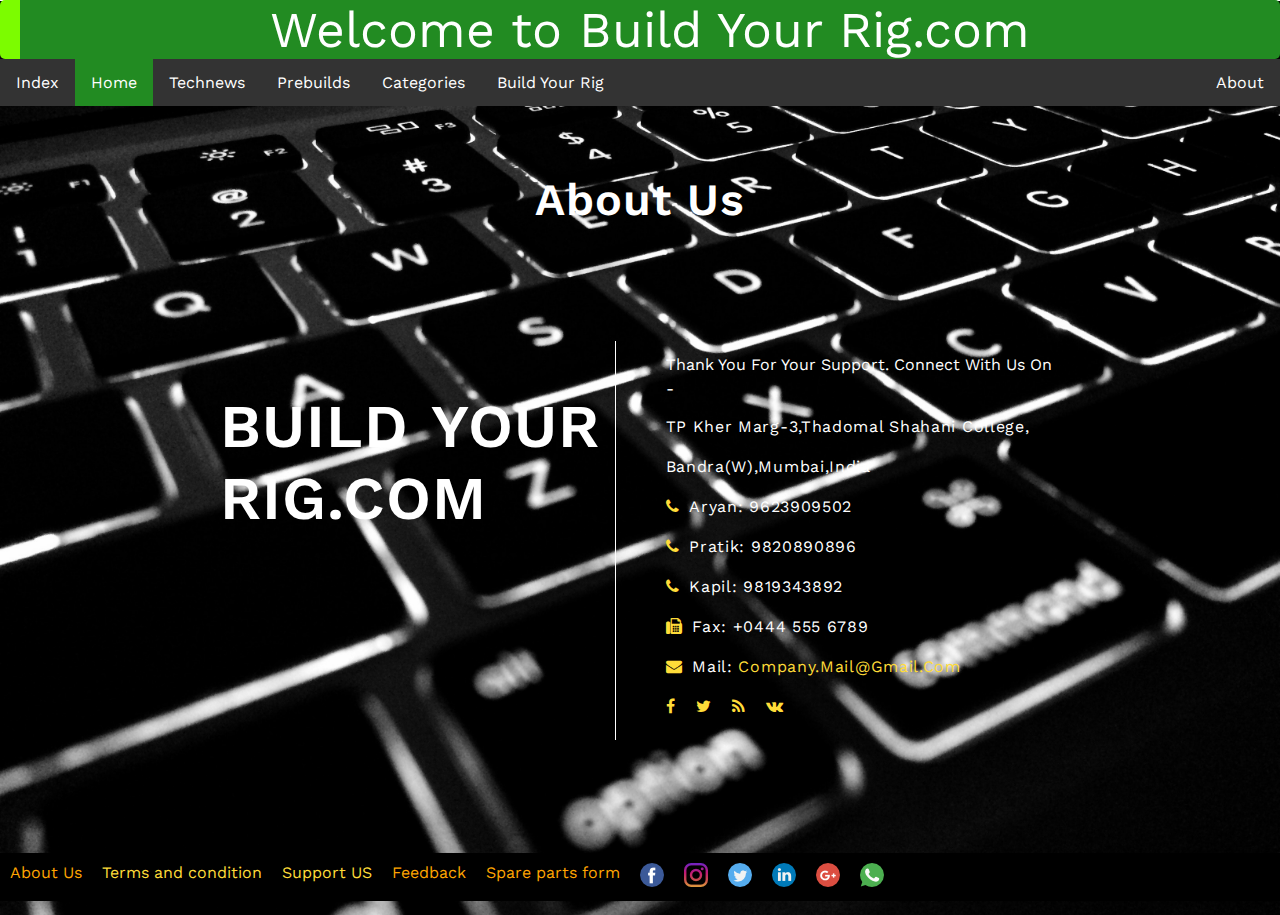
==== aboutus.html @ f3109686 "feedback aboutus spareparts" ====
<!--
Author: W3layouts
Author URL: http://w3layouts.com
License: Creative Commons Attribution 3.0 Unported
License URL: http://creativecommons.org/licenses/by/3.0/
-->

<!DOCTYPE html>
<html lang="zxx">

<head>
	<title>About US
	</title>
	<link rel="stylesheet" type="text/css" href="style.css">
	<meta name="viewport" content="width=device-width, initial-scale=1" />
	<meta http-equiv="Content-Type" content="text/html; charset=utf-8" />
	<meta name="keywords" content="Company Coming soon Responsive Widget,Login form widgets, Sign up Web forms , Login signup Responsive web form,Flat Pricing table,Flat Drop downs,Registration Forms,News letter Forms,Elements"/>
    <script>
		addEventListener("load", function () {
			setTimeout(hideURLbar, 0);
		}, false);

		function hideURLbar() {
			window.scrollTo(0, 1);
		}
	</script>
	<!-- font files -->
	<link href="//fonts.googleapis.com/css?family=Work+Sans:100,200,300,400,500,600,700,800,900" rel="stylesheet">
	<!-- /font files -->
	<!-- css files -->
	<link href="css/style.css" rel="stylesheet" type="text/css" media="all" />
	<link href="css/font-awesome.css" rel="stylesheet" type="text/css" media="all" />
	<!-- /css files -->
	<body>

		<div style="text-align:center;color:white;border-left: 20px solid lawngreen;background-color: forestgreen;border-radius: 5px;font-size:50px">
	    Welcome to Build Your Rig.com
	  </div>

	  <ul class="nav" >
	    <li><a href="index.html">Index</a></li>
	    <li><a class="active" href="homepage_mod.html">Home</a></li>
	    <li><a href="technews.html">Technews</a></li>
	    <li><a href="prebuilds.html">Prebuilds</a></li>
	    <li><a href="categories.html">Categories</a></li>
	    <li><a href="build.html">Build Your Rig</a></li>
	    <li style="float:right;"><a href="about.html">About</a></li>
	  </ul>

		<div class="banner-layer">
			<div class="logo text-center">
				<h1>

					About Us
				</h1>
			</div>
			<div class="w3ls-container   text-center">

				<div class="w3l-content">
					<div class="left-grid">
						<h2 class="text-w3layouts">Build Your Rig.com</h2>
					</div>
					<div class="right-grid">
						<p>
Thank you for your support. Connect with us on -</p>
				<div class="footer-grids">
					<p>TP Kher Marg-3,Thadomal Shahani College, </p>
					<p class="my-2">Bandra(W),Mumbai,India</p>
					<p class="phone"><span class="fa fa-phone"></span>Aryan: 9623909502</p>
					<p class="phone"><span class="fa fa-phone"></span>Pratik: 9820890896</p>
					<p class="phone"><span class="fa fa-phone"></span>Kapil: 9819343892</p>
					<p class="phone my-2"><span class="fa fa-fax"></span>Fax: +0444 555 6789</p>
					<p class="phone"><span class="fa fa-envelope"></span>Mail:
						<a href="mailto:aryomandeore@gmail.com">company.mail@gmail.com</a>
					</p>
				</div>
				<div class="agileinfo-social-grids">
					<ul>
						<li><a href="#"><span class="fa fa-facebook"></span></a></li>
						<li><a href="#"><span class="fa fa-twitter"></span></a></li>
						<li><a href="#"><span class="fa fa-rss"></span></a></li>
						<li><a href="#"><span class="fa fa-vk"></span></a></li>
					</ul>
				</div>
						<div class="sub-form">
							<form action="#" method="post">
							</form>
						</div>

					</div>
				</div>
		</div>
		<br>
		<br>
		<br>
		<br>
		<br>
		<footer>
	  <div class="footer">
	    <ul style ="list-style-type:none; display:inline;">
	      <li><a href ="aboutus.html">About Us</a></li>
	      <li><a>Terms and condition</a></li>
	      <li><a>Support US</a></li>
	      <li><a href="feedback.html" >Feedback</a></li>
	      <li><a href="request_form.html" >Spare parts form</a></li>
	      <li><a href = https://www.facebook.com/><img src="images/001-facebook.png"></a></li>
	      <li><a href = https://www.instagram.com/><img src="images/006-instagram.png"></a></li>
	      <li><a href = https://www.twitter.com/><img src="images/002-twitter.png"></a></li>
	      <li><a href = https://www.linkedin.com/><img src="images/005-linkedin.png"></a></li>
	      <li><a href = https://plus.google.com/discover><img src="images/003-google-plus.png"></a></li>
	      <li><a href = https://www.whatsapp.com/><img src="images/whatsapp.png"></a></li>
	    </ul>
	  </div>
	</footer>
	</body>
</html>
---- style.css ----
body {margin:0;
  /* The image used */
background-image: url("images/images.jpg");

/* Set a specific height */
min-height: 500px;

/* Create the parallax scrolling effect */
background-attachment: fixed;
background-position: center;
background-repeat: no-repeat;
background-size: cover;}


  ul.nav {
    list-style-type: none;
    margin: 0;
    padding: 0;
    overflow: hidden;
    background-color: #333;
    position: sticky;
    top: 0;
    width: 100%;
  }

  .nav li {
    float: left;
  }

  .nav li a {
    display: block;
    color: white;
    text-align: center;
    padding: 14px 16px;
    text-decoration: none;
  }

  .nav li a:hover:not(.active) {
    background-color: #111;
  }

  .nav li a.active {
    background-color: forestgreen;
  }
.footer {
    position: fixed;
    left: 0;
    bottom: 0;
    width: 100%;
    background-color: black;
    overflow:hidden;
    color: orange;
    text-align: center;
    display:inline;
  }

  .footer ul{
    display:inline;
    margin:0;
    padding:0;

  }

  .footer li{
    float:left;
    display:block;
    padding:10px 10px;
  }

  .footer a:link {
    color: orange;
    text-decoration: none ;
  }
  .footer a:visited {
    color: orange;
    text-decoration: none ;
  }

  .footer a:hover {
    color: white;
    text-decoration: none ;
  }
  .footer li a.active {
    color: white;
    text-decoration: none ;
  }
---- css/style.css ----
html,
body,
div,
span,
applet,
object,
iframe,
h1,
h2,
h3,
h4,
h5,
h6,
p,
blockquote,
pre,
a,
abbr,
acronym,
address,
big,
cite,
code,
del,
dfn,
em,
img,
ins,
kbd,
q,
s,
samp,
small,
strike,
strong,
sub,
sup,
tt,
var,
b,
u,
i,
dl,
dt,
dd,
ol,
nav ul,
nav li,
fieldset,
form,
label,
legend,
table,
caption,
tbody,
tfoot,
thead,
tr,
th,
td,
article,
aside,
canvas,
details,
embed,
figure,
figcaption,
footer,
header,
hgroup,
menu,
nav,
output,
ruby,
section,
summary,
time,
mark,
audio,
video {
    margin: 0;
    padding: 0;
    border: 0;
    font-size: 100%;
    font: inherit;
    vertical-align: baseline;
    color: #ffdc39;
}

article,
aside,
details,
figcaption,
figure,
footer,
header,
hgroup,
menu,
nav,
section {
    display: block;
}

ol,
ul {
    list-style: none;
    margin: 0px;
    padding: 0px;
}

blockquote,
q {
    quotes: none;
}

blockquote:before,
blockquote:after,
q:before,
q:after {
    content: '';
    content: none;
}

table {
    border-collapse: collapse;
    border-spacing: 0;
}


/* start editing from here */

a {
    text-decoration: none;
}

.text-w3layouts-rt {
    text-align: right;
}


/* text align right */

.text-w3layouts-lt {
    text-align: left;
}


/* text align left */

.text-w3layouts-center {
    text-align: center;
}


/* text align center */

.float-rt {
    float: right;
}


/* float right */

.float-lt {
    float: left;
}


/* float left */

.clear {
    clear: both;
}


/* clear float */

.pos-relative {
    position: relative;
}


/* Position Relative */

.pos-absolute {
    position: absolute;
}


/* Position Absolute */

.vertical-base {
    vertical-align: baseline;
}


/* vertical align baseline */

.vertical-top {
    vertical-align: top;
}


/* vertical align top */

nav.vertical ul li {
    display: block;
}


/* vertical menu */

nav.horizontal ul li {
    display: inline-block;
}


/* horizontal menu */

img {
    max-width: 100%;
}


/*--- end reset code ---*/

body {
    font-family: 'Work Sans', sans-serif;
    background: url(../images/bg.jpg) no-repeat center;
    background-size: cover;
    background-attachment: fixed;

}
p {
    font-size: 1em;
    line-height: 1.5;
}

.text-center {
    text-align: center;
}


/* Header */

a {
    transition: 0.5s all;
    -webkit-transition: 0.5s all;
    -moz-transition: 0.5s all;
    -o-transition: 0.5s all;
    -ms-transition: 0.5s all;
    text-decoration: none;
}

.w3ls-container {
    max-width: 840px;
    padding: 9vw 5vw 0;
    margin: 0 auto;
}
.logo h1 {
    padding-top: 1.5em;
}

.logo h1{
    color: #fff;
    display: inline-block;
    font-size: 2.8em;
    font-family: 'Work Sans', sans-serif;
    text-transform: capitalize;
    font-weight: 600;
    letter-spacing: 1px;
}

.left-grid {
    border-right: 1px solid #fff;
}

h2.text-w3layouts {
    font-size: 3.5em;
    color: #fff;
    text-transform: uppercase;
    font-weight: 600;
    word-spacing: 4px;
    letter-spacing: 1px;
    margin: 0.8em 0 0;
    text-align: left;
}
span.text-w3layouts {
    color: #fff;
    font-size: 2.5em;
    text-transform: uppercase;
    font-weight: 600;
}

span.bar:before {
    content: '';
    position: absolute;
    top: 0px;
    right: 0;
    width: 30%;
    background: #fff;
    height: 10px;
    border-radius: 0 10px 10px 0;
}

.sub-form input[type="email"] {
    padding: 0.8em;
    border: solid 1px #dbd8d1;
    width: 77%;
    margin-right: 10px;
    font-size: 1em;
    color: #fff;
    outline: none;
    display: inline-block;
    background: transparent;
    font-family: 'Work Sans', sans-serif;
}

.sub-form button {
    color: #ffdc39;
    padding: 0.89em;
    width: 12%;
    font-size: 1em;
    text-align: center;
    cursor: pointer;
    text-decoration: none;
     background: transparent;
    border: solid 1px #ffffff;
    transition: 0.5s all;
    -webkit-transition: 0.5s all;
    -moz-transition: 0.5s all;
    -o-transition: 0.5s all;
    -ms-transition: 0.5s all;
}

.sub-form button:hover {
    color: #000;
    background: #ffdc39;
	 border: solid 1px #ffdc39;
}
.sub-form button:focus {
    outline: none;
}
p.phone span.fa {
    padding-right: 10px;
    color: #ffdc39;
}
.sub-form {
    margin-bottom: 1.5em;
}
.footer-grids p {
    color: #bbbbbb;
    line-height: 28px;
    font-size: 15px;
    letter-spacing: .7px;
}
.footer-grids a {
    padding: 0;
}
.footer-grids a {
    color: #ffdc39;
}
.footer-grids a:hover {
    color: #fff;
}
.footer-grids p.phone {
    text-transform: capitalize;
}
.w3ls-container p {
    color: #fff;
    font-size: 1em;
    margin: 12px 0;
    text-transform: capitalize;
    text-align: left;
}
.right-grid {
    padding-left: 50px;
}
.footer p {
    text-align: center;
    font-size: 16px;
    color: #fff;
    letter-spacing: 1px;
    font-weight: 400;
}

.footer p a {
    color: #fff;
}

.footer p a:hover {
    color: #12b776;
}
/*-- social-icons --*/
.agileinfo-social-grids {
    margin: 1em 0;
    flex-basis: 100%;
    text-align: left;
}
.agileinfo-social-grids ul{
	padding:0;
	margin:0;
}
.agileinfo-social-grids ul li{
    display: inline-block;
}
.agileinfo-social-grids ul li a {
    color: #ffffff;
    text-align: center;
    font-size: 16px;
}
.agileinfo-social-grids ul li a span.fa{
    transition: 0.5s all;
    -webkit-transition: 0.5s all;
    -moz-transition: 0.5s all;
    -o-transition: 0.5s all;
    -ms-transition: 0.5s all;
}
.agileinfo-social-grids ul li a span.fa.fa-facebook:hover {
    color: #3b5998;
}
.agileinfo-social-grids ul li a span.fa.fa-twitter{
	margin:0 1em;
}
.agileinfo-social-grids ul li a span.fa.fa-twitter:hover{
	color: #55acee;
}
.agileinfo-social-grids ul li a span.fa.fa-rss{
	margin:0 1em 0 0;
}
.agileinfo-social-grids ul li a span.fa.fa-rss:hover{
	color: #f26522;
}
.agileinfo-social-grids ul li a span.fa.fa-vk:hover{
	color: #45668e;
}

/*-- //social icons --*/

@media screen and (max-width: 1440px) {
    h2.text-w3layouts {
        font-size: 3.8em;
    }
    .footer p {
        padding-bottom: 2em;
    }
}

@media screen and (max-width: 1080px) {
    .w3ls-container  {
        width: 95%;
    }
    h2.text-w3layouts {
        font-size: 3.6em;
    }

}
@media screen and (max-width: 1024px) {
    h2.text-w3layouts {
        font-size: 3.4em;
    }
}

@media screen and (max-width: 991px) {
    h2.text-w3layouts {
        font-size: 3.2em;
    }
    .logo h1 span {
        font-size: 1em;
        width: 75px;
        line-height: 1.7;
        height: 75px;
    }
    span.text-w3layouts {
        font-size: 2.2em;
    }
}

@media screen and (max-width: 900px) {
    .w3ls-container  {
        width: 98%;
    }
    .sub-form button {
        width: 16%;
    }
    h2.text-w3layouts {
        font-size: 3.2em;
    }
}
@media screen and (min-width: 801px) {

.w3l-content {
    display: -webkit-box;
    display: -moz-box;
    display: -ms-flexbox;
    display: -webkit-flex;
    display: flex;
    margin-bottom: 5em;
}

.left-grid,
.right-grid {
    -webkit-box-flex: 1;
    /* OLD - iOS 6-, Safari 3.1-6 */
    -moz-box-flex: 1;
    /* OLD - Firefox 19- */
    width: 20%;
    /* For old syntax, otherwise collapses. */
    -webkit-flex: 1;
    /* Chrome */
    -ms-flex: 1;
    /* IE 10 */
    flex: 1;
    /* NEW, Spec - Opera 12.1, Firefox 20+ */
}
}

@media screen and (max-width: 800px) {
    h2.text-w3layouts {
        font-size: 3em;
    }
    .w3ls-container  {
        width: 72%;
        margin: 0em auto 3em;
    }
   .left-grid {
        border-bottom: 1px solid #fff;
        border-right: none;
        padding-bottom: 2em;
    }
	    .sub-form input[type="email"] {
    width: 76%;
	}
.w3ls-container {
    padding: 4vw 5vw 0;
}
 .right-grid {
    padding-left: 0;
    padding-top: 20px;
}
}
@media screen and (max-width: 768px) {
    h2.text-w3layouts {
        font-size: 2em;
    }
}
@media screen and (max-width: 736px) {
.sub-form input[type="email"] {
    width: 75%;
}
}
@media screen and (max-width: 667px) {
    .w3ls-container  {
        width: 78%;
    }
	.logo h1 {
    font-size: 2.5em;
	}
}

@media screen and (max-width: 640px) {
    .logo h1 span {
        font-size: 0.95em;
        width: 65px;
        line-height: 1.6;
        height: 65px;
    }
}

@media screen and (max-width: 600px) {
	.sub-form input[type="email"] {
    width: 74%;
}
.footer p {
    font-size: 14px;
    line-height: 1.8em;
}
}
}

@media screen and (max-width: 568px) {
    .social_list li {
        margin-left: 0.8em;
    }
    .w3ls-container  p {
        font-size: 1em;
    }
	.sub-form input[type="email"] {
    width: 73%;
}
}

@media screen and (max-width: 480px) {
    .w3ls-container  {
        width: 88%;
    }
    .sub-form input[type="email"] {
        width:70%;
    }
    .footer p {
        padding: 0 2em 2em;
        line-height: 1.7;
    }
    span.text-w3layouts {
        font-size: 2em;
    }
	.logo h1 {
    font-size: 2em;
}
h2.text-w3layouts {
    font-size: 1.6em;
}
}
@media screen and (max-width: 440px) {
.sub-form input[type="email"] {
    width: 70%;
}
}
@media screen and (max-width: 414px) {
    .w3ls-container  {
        width: 88%;
    }
    span.bar {
        width: 70%;
    }
    .sub-form input[type="email"] {
        width: 70%;
    }
    ul.social_list {
        margin: 2em 0;
    }
   span.text-w3layouts {
        font-size: 1.85em;
    }
    .logo h1 a {
        font-size: 2.5em;
    }
    .logo h1 span {
        width: 60px;
        height: 60px;
    }
}

@media screen and (max-width: 384px) {
    h2.text-w3layouts {
        font-size: 1.5em;
    }
   .sub-form input[type="email"] {
        margin-right: 5px;
    }
    .w3ls-container  p {
        font-size: 1em;
    }
    span.text-w3layouts {
        font-size: 1.6em;
    }
	.logo h1 {
    font-size: 1.8em;
}
}

@media screen and (max-width: 375px) {
    .logo h1 span {
        font-size: 0.85em;
        width: 60px;
        line-height: 1.6;
        height: 60px;
    }
    h2.text-w3layouts {
        font-size: 1.6em;
    }

}

@media screen and (max-width: 320px) {
    .logo h1 a {
        font-size: 2.3em;
    }
    span.text-w3layouts {
        font-size: 1.3em;
    }
    h2.text-w3layouts {
        font-size: 1.2em;
    }
    span.bar {
        width: 75%;
    }
    .sub-form input[type="email"] {
        width: 63%;
    }
    .sub-form button {
        width: 18%;
    }
    .w3ls-container  {
        margin: 1em auto 2em;
    }
	.logo h1 {
    font-size: 1.5em;
}
.left-grid {
    padding-bottom: 1em;
}
}
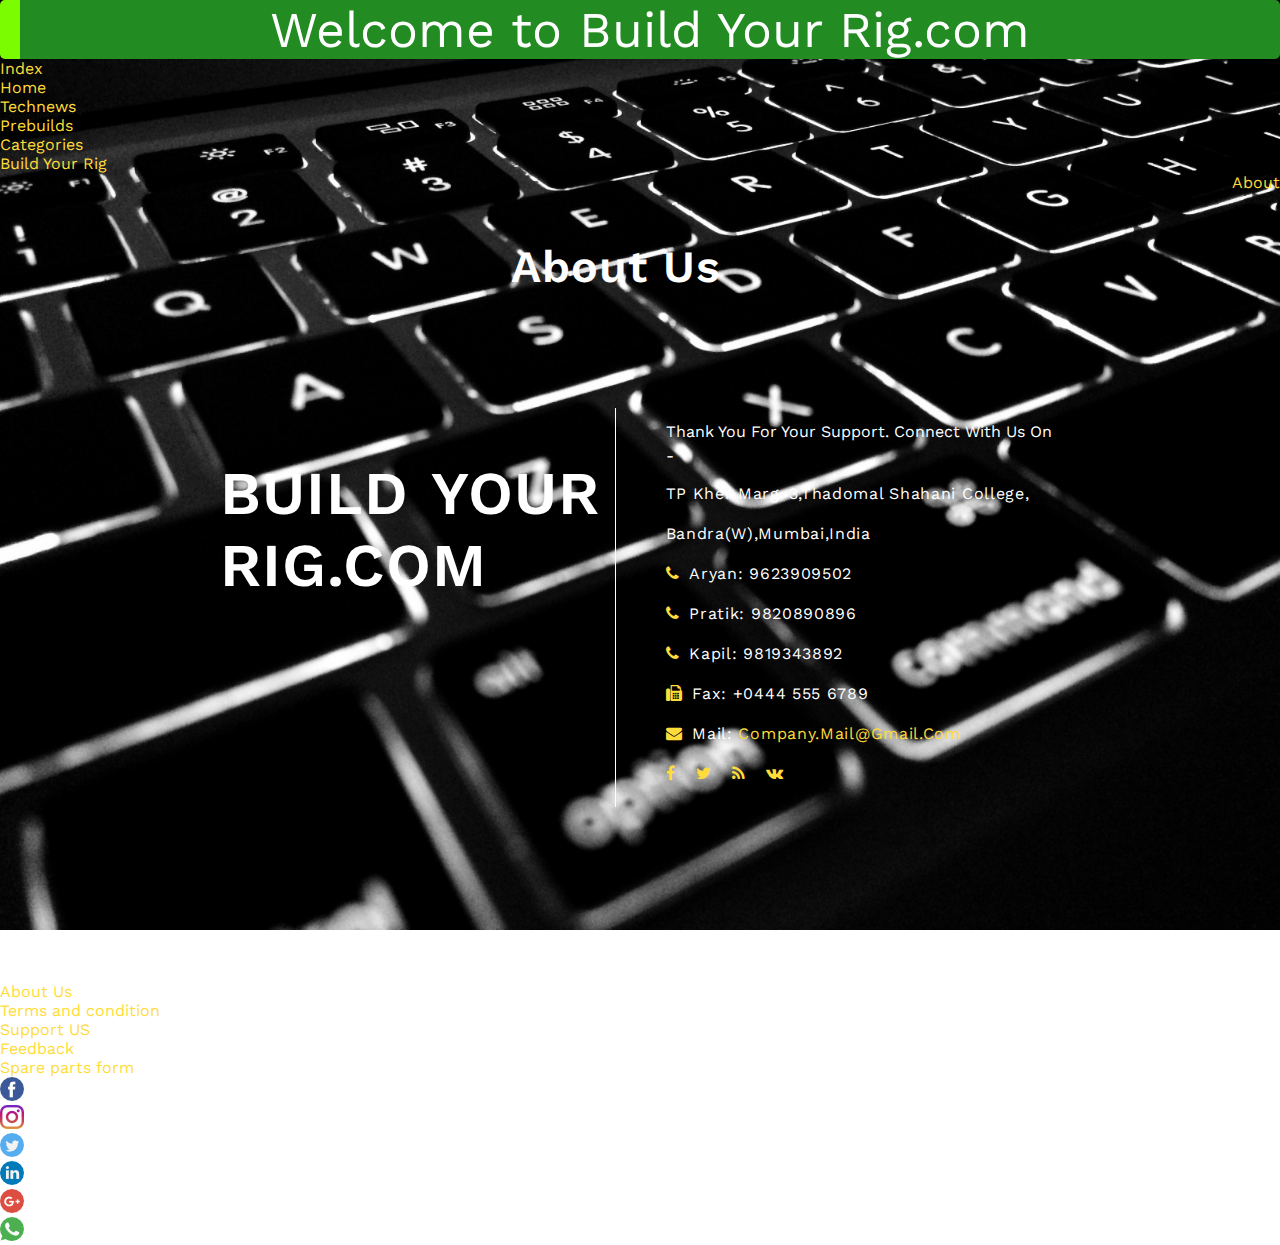
==== commit f8628268: "changed name of aboutus css" ====
--- a/aboutus.html
+++ b/aboutus.html
@@ -1,10 +1,3 @@
-
-<!--
-Author: W3layouts
-Author URL: http://w3layouts.com
-License: Creative Commons Attribution 3.0 Unported
-License URL: http://creativecommons.org/licenses/by/3.0/
--->
 
 <!DOCTYPE html>
 <html lang="zxx">
@@ -29,7 +22,7 @@
 	<link href="//fonts.googleapis.com/css?family=Work+Sans:100,200,300,400,500,600,700,800,900" rel="stylesheet">
 	<!-- /font files -->
 	<!-- css files -->
-	<link href="css/style.css" rel="stylesheet" type="text/css" media="all" />
+	<link href="css/style_aboutus.css" rel="stylesheet" type="text/css" media="all" />
 	<link href="css/font-awesome.css" rel="stylesheet" type="text/css" media="all" />
 	<!-- /css files -->
 	<body>
--- a/style.css
+++ b/style.css
@@ -1,86 +1,705 @@
-  body {margin:0;
-  /* The image used */
-background-image: url("images/images.jpg");
-
-/* Set a specific height */
-min-height: 500px;
-
-/* Create the parallax scrolling effect */
-background-attachment: fixed;
-background-position: center;
-background-repeat: no-repeat;
-background-size: cover;}
-
-
-  ul.nav {
-    list-style-type: none;
-    margin: 0;
-    padding: 0;
-    overflow: hidden;
-    background-color: #333;
-    position: sticky;
-    top: 0;
-    width: 100%;
-  }
-
-  .nav li {
-    float: left;
-  }
-
-  .nav li a {
-    display: block;
-    color: white;
-    text-align: center;
-    padding: 14px 16px;
-    text-decoration: none;
-  }
-
-  .nav li a:hover:not(.active) {
-    background-color: #111;
-  }
-
-  .nav li a.active {
-    background-color: forestgreen;
-  }
-.footer {
-    position: fixed;
-    left: 0;
-    bottom: 0;
-    width: 100%;
-    background-color: black;
-    overflow:hidden;
-    color: orange;
-    text-align: center;
-    display:inline;
-  }
-
-  .footer ul{
-    display:inline;
-    margin:0;
-    padding:0;
-
-  }
-
-  .footer li{
-    float:left;
-    display:block;
-    padding:10px 10px;
-  }
-
-  .footer a:link {
-    color: orange;
-    text-decoration: none ;
-  }
-  .footer a:visited {
-    color: orange;
-    text-decoration: none ;
-  }
-
-  .footer a:hover {
-    color: white;
-    text-decoration: none ;
-  }
-  .footer li a.active {
-    color: white;
-    text-decoration: none ;
-  }
+
+
+html,
+body,
+div,
+span,
+applet,
+object,
+iframe,
+h1,
+h2,
+h3,
+h4,
+h5,
+h6,
+p,
+blockquote,
+pre,
+a,
+abbr,
+acronym,
+address,
+big,
+cite,
+code,
+del,
+dfn,
+em,
+img,
+ins,
+kbd,
+q,
+s,
+samp,
+small,
+strike,
+strong,
+sub,
+sup,
+tt,
+var,
+b,
+u,
+i,
+dl,
+dt,
+dd,
+ol,
+nav ul,
+nav li,
+fieldset,
+form,
+label,
+legend,
+table,
+caption,
+tbody,
+tfoot,
+thead,
+tr,
+th,
+td,
+article,
+aside,
+canvas,
+details,
+embed,
+figure,
+figcaption,
+footer,
+header,
+hgroup,
+menu,
+nav,
+output,
+ruby,
+section,
+summary,
+time,
+mark,
+audio,
+video {
+    margin: 0;
+    padding: 0;
+    border: 0;
+    font-size: 100%;
+    font: inherit;
+    vertical-align: baseline;
+    color: #ffdc39;
+}
+
+article,
+aside,
+details,
+figcaption,
+figure,
+footer,
+header,
+hgroup,
+menu,
+nav,
+section {
+    display: block;
+}
+
+ol,
+ul {
+    list-style: none;
+    margin: 0px;
+    padding: 0px;
+}
+
+blockquote,
+q {
+    quotes: none;
+}
+
+blockquote:before,
+blockquote:after,
+q:before,
+q:after {
+    content: '';
+    content: none;
+}
+
+table {
+    border-collapse: collapse;
+    border-spacing: 0;
+}
+
+
+/* start editing from here */
+
+a {
+    text-decoration: none;
+}
+
+.text-w3layouts-rt {
+    text-align: right;
+}
+
+
+/* text align right */
+
+.text-w3layouts-lt {
+    text-align: left;
+}
+
+
+/* text align left */
+
+.text-w3layouts-center {
+    text-align: center;
+}
+
+
+/* text align center */
+
+.float-rt {
+    float: right;
+}
+
+
+/* float right */
+
+.float-lt {
+    float: left;
+}
+
+
+/* float left */
+
+.clear {
+    clear: both;
+}
+
+
+/* clear float */
+
+.pos-relative {
+    position: relative;
+}
+
+
+/* Position Relative */
+
+.pos-absolute {
+    position: absolute;
+}
+
+
+/* Position Absolute */
+
+.vertical-base {
+    vertical-align: baseline;
+}
+
+
+/* vertical align baseline */
+
+.vertical-top {
+    vertical-align: top;
+}
+
+
+/* vertical align top */
+
+nav.vertical ul li {
+    display: block;
+}
+
+
+/* vertical menu */
+
+nav.horizontal ul li {
+    display: inline-block;
+}
+
+
+/* horizontal menu */
+
+img {
+    max-width: 100%;
+}
+
+
+/*--- end reset code ---*/
+
+body {
+    font-family: 'Work Sans', sans-serif;
+    background: url(../images/bg.jpg) no-repeat center;
+    background-size: cover;
+    background-attachment: fixed;
+
+}
+p {
+    font-size: 1em;
+    line-height: 1.5;
+}
+
+.text-center {
+    text-align: center;
+}
+
+
+/* Header */
+
+a {
+    transition: 0.5s all;
+    -webkit-transition: 0.5s all;
+    -moz-transition: 0.5s all;
+    -o-transition: 0.5s all;
+    -ms-transition: 0.5s all;
+    text-decoration: none;
+}
+
+.w3ls-container {
+    max-width: 840px;
+    padding: 9vw 5vw 0;
+    margin: 0 auto;
+}
+.logo h1 {
+    padding-top: 1.5em;
+}
+
+.logo h1{
+    color: #fff;
+    display: inline-block;
+    font-size: 2.8em;
+    font-family: 'Work Sans', sans-serif;
+    text-transform: capitalize;
+    font-weight: 600;
+    letter-spacing: 1px;
+}
+
+.left-grid {
+    border-right: 1px solid #fff;
+}
+
+h2.text-w3layouts {
+    font-size: 3.5em;
+    color: #fff;
+    text-transform: uppercase;
+    font-weight: 600;
+    word-spacing: 4px;
+    letter-spacing: 1px;
+    margin: 0.8em 0 0;
+    text-align: left;
+}
+span.text-w3layouts {
+    color: #fff;
+    font-size: 2.5em;
+    text-transform: uppercase;
+    font-weight: 600;
+}
+
+span.bar:before {
+    content: '';
+    position: absolute;
+    top: 0px;
+    right: 0;
+    width: 30%;
+    background: #fff;
+    height: 10px;
+    border-radius: 0 10px 10px 0;
+}
+
+.sub-form input[type="email"] {
+    padding: 0.8em;
+    border: solid 1px #dbd8d1;
+    width: 77%;
+    margin-right: 10px;
+    font-size: 1em;
+    color: #fff;
+    outline: none;
+    display: inline-block;
+    background: transparent;
+    font-family: 'Work Sans', sans-serif;
+}
+
+.sub-form button {
+    color: #ffdc39;
+    padding: 0.89em;
+    width: 12%;
+    font-size: 1em;
+    text-align: center;
+    cursor: pointer;
+    text-decoration: none;
+     background: transparent;
+    border: solid 1px #ffffff;
+    transition: 0.5s all;
+    -webkit-transition: 0.5s all;
+    -moz-transition: 0.5s all;
+    -o-transition: 0.5s all;
+    -ms-transition: 0.5s all;
+}
+
+.sub-form button:hover {
+    color: #000;
+    background: #ffdc39;
+	 border: solid 1px #ffdc39;
+}
+.sub-form button:focus {
+    outline: none;
+}
+p.phone span.fa {
+    padding-right: 10px;
+    color: #ffdc39;
+}
+.sub-form {
+    margin-bottom: 1.5em;
+}
+.footer-grids p {
+    color: #bbbbbb;
+    line-height: 28px;
+    font-size: 15px;
+    letter-spacing: .7px;
+}
+.footer-grids a {
+    padding: 0;
+}
+.footer-grids a {
+    color: #ffdc39;
+}
+.footer-grids a:hover {
+    color: #fff;
+}
+.footer-grids p.phone {
+    text-transform: capitalize;
+}
+.w3ls-container p {
+    color: #fff;
+    font-size: 1em;
+    margin: 12px 0;
+    text-transform: capitalize;
+    text-align: left;
+}
+.right-grid {
+    padding-left: 50px;
+}
+.footer p {
+    text-align: center;
+    font-size: 16px;
+    color: #fff;
+    letter-spacing: 1px;
+    font-weight: 400;
+}
+
+.footer p a {
+    color: #fff;
+}
+
+.footer p a:hover {
+    color: #12b776;
+}
+/*-- social-icons --*/
+.agileinfo-social-grids {
+    margin: 1em 0;
+    flex-basis: 100%;
+    text-align: left;
+}
+.agileinfo-social-grids ul{
+	padding:0;
+	margin:0;
+}
+.agileinfo-social-grids ul li{
+    display: inline-block;
+}
+.agileinfo-social-grids ul li a {
+    color: #ffffff;
+    text-align: center;
+    font-size: 16px;
+}
+.agileinfo-social-grids ul li a span.fa{
+    transition: 0.5s all;
+    -webkit-transition: 0.5s all;
+    -moz-transition: 0.5s all;
+    -o-transition: 0.5s all;
+    -ms-transition: 0.5s all;
+}
+.agileinfo-social-grids ul li a span.fa.fa-facebook:hover {
+    color: #3b5998;
+}
+.agileinfo-social-grids ul li a span.fa.fa-twitter{
+	margin:0 1em;
+}
+.agileinfo-social-grids ul li a span.fa.fa-twitter:hover{
+	color: #55acee;
+}
+.agileinfo-social-grids ul li a span.fa.fa-rss{
+	margin:0 1em 0 0;
+}
+.agileinfo-social-grids ul li a span.fa.fa-rss:hover{
+	color: #f26522;
+}
+.agileinfo-social-grids ul li a span.fa.fa-vk:hover{
+	color: #45668e;
+}
+
+/*-- //social icons --*/
+
+@media screen and (max-width: 1440px) {
+    h2.text-w3layouts {
+        font-size: 3.8em;
+    }
+    .footer p {
+        padding-bottom: 2em;
+    }
+}
+
+@media screen and (max-width: 1080px) {
+    .w3ls-container  {
+        width: 95%;
+    }
+    h2.text-w3layouts {
+        font-size: 3.6em;
+    }
+
+}
+@media screen and (max-width: 1024px) {
+    h2.text-w3layouts {
+        font-size: 3.4em;
+    }
+}
+
+@media screen and (max-width: 991px) {
+    h2.text-w3layouts {
+        font-size: 3.2em;
+    }
+    .logo h1 span {
+        font-size: 1em;
+        width: 75px;
+        line-height: 1.7;
+        height: 75px;
+    }
+    span.text-w3layouts {
+        font-size: 2.2em;
+    }
+}
+
+@media screen and (max-width: 900px) {
+    .w3ls-container  {
+        width: 98%;
+    }
+    .sub-form button {
+        width: 16%;
+    }
+    h2.text-w3layouts {
+        font-size: 3.2em;
+    }
+}
+@media screen and (min-width: 801px) {
+
+.w3l-content {
+    display: -webkit-box;
+    display: -moz-box;
+    display: -ms-flexbox;
+    display: -webkit-flex;
+    display: flex;
+    margin-bottom: 5em;
+}
+
+.left-grid,
+.right-grid {
+    -webkit-box-flex: 1;
+    /* OLD - iOS 6-, Safari 3.1-6 */
+    -moz-box-flex: 1;
+    /* OLD - Firefox 19- */
+    width: 20%;
+    /* For old syntax, otherwise collapses. */
+    -webkit-flex: 1;
+    /* Chrome */
+    -ms-flex: 1;
+    /* IE 10 */
+    flex: 1;
+    /* NEW, Spec - Opera 12.1, Firefox 20+ */
+}
+}
+
+@media screen and (max-width: 800px) {
+    h2.text-w3layouts {
+        font-size: 3em;
+    }
+    .w3ls-container  {
+        width: 72%;
+        margin: 0em auto 3em;
+    }
+   .left-grid {
+        border-bottom: 1px solid #fff;
+        border-right: none;
+        padding-bottom: 2em;
+    }
+	    .sub-form input[type="email"] {
+    width: 76%;
+	}
+.w3ls-container {
+    padding: 4vw 5vw 0;
+}
+ .right-grid {
+    padding-left: 0;
+    padding-top: 20px;
+}
+}
+@media screen and (max-width: 768px) {
+    h2.text-w3layouts {
+        font-size: 2em;
+    }
+}
+@media screen and (max-width: 736px) {
+.sub-form input[type="email"] {
+    width: 75%;
+}
+}
+@media screen and (max-width: 667px) {
+    .w3ls-container  {
+        width: 78%;
+    }
+	.logo h1 {
+    font-size: 2.5em;
+	}
+}
+
+@media screen and (max-width: 640px) {
+    .logo h1 span {
+        font-size: 0.95em;
+        width: 65px;
+        line-height: 1.6;
+        height: 65px;
+    }
+}
+
+@media screen and (max-width: 600px) {
+	.sub-form input[type="email"] {
+    width: 74%;
+}
+.footer p {
+    font-size: 14px;
+    line-height: 1.8em;
+}
+}
+}
+
+@media screen and (max-width: 568px) {
+    .social_list li {
+        margin-left: 0.8em;
+    }
+    .w3ls-container  p {
+        font-size: 1em;
+    }
+	.sub-form input[type="email"] {
+    width: 73%;
+}
+}
+
+@media screen and (max-width: 480px) {
+    .w3ls-container  {
+        width: 88%;
+    }
+    .sub-form input[type="email"] {
+        width:70%;
+    }
+    .footer p {
+        padding: 0 2em 2em;
+        line-height: 1.7;
+    }
+    span.text-w3layouts {
+        font-size: 2em;
+    }
+	.logo h1 {
+    font-size: 2em;
+}
+h2.text-w3layouts {
+    font-size: 1.6em;
+}
+}
+@media screen and (max-width: 440px) {
+.sub-form input[type="email"] {
+    width: 70%;
+}
+}
+@media screen and (max-width: 414px) {
+    .w3ls-container  {
+        width: 88%;
+    }
+    span.bar {
+        width: 70%;
+    }
+    .sub-form input[type="email"] {
+        width: 70%;
+    }
+    ul.social_list {
+        margin: 2em 0;
+    }
+   span.text-w3layouts {
+        font-size: 1.85em;
+    }
+    .logo h1 a {
+        font-size: 2.5em;
+    }
+    .logo h1 span {
+        width: 60px;
+        height: 60px;
+    }
+}
+
+@media screen and (max-width: 384px) {
+    h2.text-w3layouts {
+        font-size: 1.5em;
+    }
+   .sub-form input[type="email"] {
+        margin-right: 5px;
+    }
+    .w3ls-container  p {
+        font-size: 1em;
+    }
+    span.text-w3layouts {
+        font-size: 1.6em;
+    }
+	.logo h1 {
+    font-size: 1.8em;
+}
+}
+
+@media screen and (max-width: 375px) {
+    .logo h1 span {
+        font-size: 0.85em;
+        width: 60px;
+        line-height: 1.6;
+        height: 60px;
+    }
+    h2.text-w3layouts {
+        font-size: 1.6em;
+    }
+
+}
+
+@media screen and (max-width: 320px) {
+    .logo h1 a {
+        font-size: 2.3em;
+    }
+    span.text-w3layouts {
+        font-size: 1.3em;
+    }
+    h2.text-w3layouts {
+        font-size: 1.2em;
+    }
+    span.bar {
+        width: 75%;
+    }
+    .sub-form input[type="email"] {
+        width: 63%;
+    }
+    .sub-form button {
+        width: 18%;
+    }
+    .w3ls-container  {
+        margin: 1em auto 2em;
+    }
+	.logo h1 {
+    font-size: 1.5em;
+}
+.left-grid {
+    padding-bottom: 1em;
+}
+}
--- a/css/style_aboutus.css
+++ b/css/style_aboutus.css
@@ -0,0 +1,705 @@
+
+
+html,
+body,
+div,
+span,
+applet,
+object,
+iframe,
+h1,
+h2,
+h3,
+h4,
+h5,
+h6,
+p,
+blockquote,
+pre,
+a,
+abbr,
+acronym,
+address,
+big,
+cite,
+code,
+del,
+dfn,
+em,
+img,
+ins,
+kbd,
+q,
+s,
+samp,
+small,
+strike,
+strong,
+sub,
+sup,
+tt,
+var,
+b,
+u,
+i,
+dl,
+dt,
+dd,
+ol,
+nav ul,
+nav li,
+fieldset,
+form,
+label,
+legend,
+table,
+caption,
+tbody,
+tfoot,
+thead,
+tr,
+th,
+td,
+article,
+aside,
+canvas,
+details,
+embed,
+figure,
+figcaption,
+footer,
+header,
+hgroup,
+menu,
+nav,
+output,
+ruby,
+section,
+summary,
+time,
+mark,
+audio,
+video {
+    margin: 0;
+    padding: 0;
+    border: 0;
+    font-size: 100%;
+    font: inherit;
+    vertical-align: baseline;
+    color: #ffdc39;
+}
+
+article,
+aside,
+details,
+figcaption,
+figure,
+footer,
+header,
+hgroup,
+menu,
+nav,
+section {
+    display: block;
+}
+
+ol,
+ul {
+    list-style: none;
+    margin: 0px;
+    padding: 0px;
+}
+
+blockquote,
+q {
+    quotes: none;
+}
+
+blockquote:before,
+blockquote:after,
+q:before,
+q:after {
+    content: '';
+    content: none;
+}
+
+table {
+    border-collapse: collapse;
+    border-spacing: 0;
+}
+
+
+/* start editing from here */
+
+a {
+    text-decoration: none;
+}
+
+.text-w3layouts-rt {
+    text-align: right;
+}
+
+
+/* text align right */
+
+.text-w3layouts-lt {
+    text-align: left;
+}
+
+
+/* text align left */
+
+.text-w3layouts-center {
+    text-align: center;
+}
+
+
+/* text align center */
+
+.float-rt {
+    float: right;
+}
+
+
+/* float right */
+
+.float-lt {
+    float: left;
+}
+
+
+/* float left */
+
+.clear {
+    clear: both;
+}
+
+
+/* clear float */
+
+.pos-relative {
+    position: relative;
+}
+
+
+/* Position Relative */
+
+.pos-absolute {
+    position: absolute;
+}
+
+
+/* Position Absolute */
+
+.vertical-base {
+    vertical-align: baseline;
+}
+
+
+/* vertical align baseline */
+
+.vertical-top {
+    vertical-align: top;
+}
+
+
+/* vertical align top */
+
+nav.vertical ul li {
+    display: block;
+}
+
+
+/* vertical menu */
+
+nav.horizontal ul li {
+    display: inline-block;
+}
+
+
+/* horizontal menu */
+
+img {
+    max-width: 100%;
+}
+
+
+/*--- end reset code ---*/
+
+body {
+    font-family: 'Work Sans', sans-serif;
+    background: url(../images/bg.jpg) no-repeat center;
+    background-size: cover;
+    background-attachment: fixed;
+
+}
+p {
+    font-size: 1em;
+    line-height: 1.5;
+}
+
+.text-center {
+    text-align: center;
+}
+
+
+/* Header */
+
+a {
+    transition: 0.5s all;
+    -webkit-transition: 0.5s all;
+    -moz-transition: 0.5s all;
+    -o-transition: 0.5s all;
+    -ms-transition: 0.5s all;
+    text-decoration: none;
+}
+
+.w3ls-container {
+    max-width: 840px;
+    padding: 9vw 5vw 0;
+    margin: 0 auto;
+}
+.logo h1 {
+    padding-top: 1.5em;
+}
+
+.logo h1{
+    color: #fff;
+    display: inline-block;
+    font-size: 2.8em;
+    font-family: 'Work Sans', sans-serif;
+    text-transform: capitalize;
+    font-weight: 600;
+    letter-spacing: 1px;
+}
+
+.left-grid {
+    border-right: 1px solid #fff;
+}
+
+h2.text-w3layouts {
+    font-size: 3.5em;
+    color: #fff;
+    text-transform: uppercase;
+    font-weight: 600;
+    word-spacing: 4px;
+    letter-spacing: 1px;
+    margin: 0.8em 0 0;
+    text-align: left;
+}
+span.text-w3layouts {
+    color: #fff;
+    font-size: 2.5em;
+    text-transform: uppercase;
+    font-weight: 600;
+}
+
+span.bar:before {
+    content: '';
+    position: absolute;
+    top: 0px;
+    right: 0;
+    width: 30%;
+    background: #fff;
+    height: 10px;
+    border-radius: 0 10px 10px 0;
+}
+
+.sub-form input[type="email"] {
+    padding: 0.8em;
+    border: solid 1px #dbd8d1;
+    width: 77%;
+    margin-right: 10px;
+    font-size: 1em;
+    color: #fff;
+    outline: none;
+    display: inline-block;
+    background: transparent;
+    font-family: 'Work Sans', sans-serif;
+}
+
+.sub-form button {
+    color: #ffdc39;
+    padding: 0.89em;
+    width: 12%;
+    font-size: 1em;
+    text-align: center;
+    cursor: pointer;
+    text-decoration: none;
+     background: transparent;
+    border: solid 1px #ffffff;
+    transition: 0.5s all;
+    -webkit-transition: 0.5s all;
+    -moz-transition: 0.5s all;
+    -o-transition: 0.5s all;
+    -ms-transition: 0.5s all;
+}
+
+.sub-form button:hover {
+    color: #000;
+    background: #ffdc39;
+	 border: solid 1px #ffdc39;
+}
+.sub-form button:focus {
+    outline: none;
+}
+p.phone span.fa {
+    padding-right: 10px;
+    color: #ffdc39;
+}
+.sub-form {
+    margin-bottom: 1.5em;
+}
+.footer-grids p {
+    color: #bbbbbb;
+    line-height: 28px;
+    font-size: 15px;
+    letter-spacing: .7px;
+}
+.footer-grids a {
+    padding: 0;
+}
+.footer-grids a {
+    color: #ffdc39;
+}
+.footer-grids a:hover {
+    color: #fff;
+}
+.footer-grids p.phone {
+    text-transform: capitalize;
+}
+.w3ls-container p {
+    color: #fff;
+    font-size: 1em;
+    margin: 12px 0;
+    text-transform: capitalize;
+    text-align: left;
+}
+.right-grid {
+    padding-left: 50px;
+}
+.footer p {
+    text-align: center;
+    font-size: 16px;
+    color: #fff;
+    letter-spacing: 1px;
+    font-weight: 400;
+}
+
+.footer p a {
+    color: #fff;
+}
+
+.footer p a:hover {
+    color: #12b776;
+}
+/*-- social-icons --*/
+.agileinfo-social-grids {
+    margin: 1em 0;
+    flex-basis: 100%;
+    text-align: left;
+}
+.agileinfo-social-grids ul{
+	padding:0;
+	margin:0;
+}
+.agileinfo-social-grids ul li{
+    display: inline-block;
+}
+.agileinfo-social-grids ul li a {
+    color: #ffffff;
+    text-align: center;
+    font-size: 16px;
+}
+.agileinfo-social-grids ul li a span.fa{
+    transition: 0.5s all;
+    -webkit-transition: 0.5s all;
+    -moz-transition: 0.5s all;
+    -o-transition: 0.5s all;
+    -ms-transition: 0.5s all;
+}
+.agileinfo-social-grids ul li a span.fa.fa-facebook:hover {
+    color: #3b5998;
+}
+.agileinfo-social-grids ul li a span.fa.fa-twitter{
+	margin:0 1em;
+}
+.agileinfo-social-grids ul li a span.fa.fa-twitter:hover{
+	color: #55acee;
+}
+.agileinfo-social-grids ul li a span.fa.fa-rss{
+	margin:0 1em 0 0;
+}
+.agileinfo-social-grids ul li a span.fa.fa-rss:hover{
+	color: #f26522;
+}
+.agileinfo-social-grids ul li a span.fa.fa-vk:hover{
+	color: #45668e;
+}
+
+/*-- //social icons --*/
+
+@media screen and (max-width: 1440px) {
+    h2.text-w3layouts {
+        font-size: 3.8em;
+    }
+    .footer p {
+        padding-bottom: 2em;
+    }
+}
+
+@media screen and (max-width: 1080px) {
+    .w3ls-container  {
+        width: 95%;
+    }
+    h2.text-w3layouts {
+        font-size: 3.6em;
+    }
+
+}
+@media screen and (max-width: 1024px) {
+    h2.text-w3layouts {
+        font-size: 3.4em;
+    }
+}
+
+@media screen and (max-width: 991px) {
+    h2.text-w3layouts {
+        font-size: 3.2em;
+    }
+    .logo h1 span {
+        font-size: 1em;
+        width: 75px;
+        line-height: 1.7;
+        height: 75px;
+    }
+    span.text-w3layouts {
+        font-size: 2.2em;
+    }
+}
+
+@media screen and (max-width: 900px) {
+    .w3ls-container  {
+        width: 98%;
+    }
+    .sub-form button {
+        width: 16%;
+    }
+    h2.text-w3layouts {
+        font-size: 3.2em;
+    }
+}
+@media screen and (min-width: 801px) {
+
+.w3l-content {
+    display: -webkit-box;
+    display: -moz-box;
+    display: -ms-flexbox;
+    display: -webkit-flex;
+    display: flex;
+    margin-bottom: 5em;
+}
+
+.left-grid,
+.right-grid {
+    -webkit-box-flex: 1;
+    /* OLD - iOS 6-, Safari 3.1-6 */
+    -moz-box-flex: 1;
+    /* OLD - Firefox 19- */
+    width: 20%;
+    /* For old syntax, otherwise collapses. */
+    -webkit-flex: 1;
+    /* Chrome */
+    -ms-flex: 1;
+    /* IE 10 */
+    flex: 1;
+    /* NEW, Spec - Opera 12.1, Firefox 20+ */
+}
+}
+
+@media screen and (max-width: 800px) {
+    h2.text-w3layouts {
+        font-size: 3em;
+    }
+    .w3ls-container  {
+        width: 72%;
+        margin: 0em auto 3em;
+    }
+   .left-grid {
+        border-bottom: 1px solid #fff;
+        border-right: none;
+        padding-bottom: 2em;
+    }
+	    .sub-form input[type="email"] {
+    width: 76%;
+	}
+.w3ls-container {
+    padding: 4vw 5vw 0;
+}
+ .right-grid {
+    padding-left: 0;
+    padding-top: 20px;
+}
+}
+@media screen and (max-width: 768px) {
+    h2.text-w3layouts {
+        font-size: 2em;
+    }
+}
+@media screen and (max-width: 736px) {
+.sub-form input[type="email"] {
+    width: 75%;
+}
+}
+@media screen and (max-width: 667px) {
+    .w3ls-container  {
+        width: 78%;
+    }
+	.logo h1 {
+    font-size: 2.5em;
+	}
+}
+
+@media screen and (max-width: 640px) {
+    .logo h1 span {
+        font-size: 0.95em;
+        width: 65px;
+        line-height: 1.6;
+        height: 65px;
+    }
+}
+
+@media screen and (max-width: 600px) {
+	.sub-form input[type="email"] {
+    width: 74%;
+}
+.footer p {
+    font-size: 14px;
+    line-height: 1.8em;
+}
+}
+}
+
+@media screen and (max-width: 568px) {
+    .social_list li {
+        margin-left: 0.8em;
+    }
+    .w3ls-container  p {
+        font-size: 1em;
+    }
+	.sub-form input[type="email"] {
+    width: 73%;
+}
+}
+
+@media screen and (max-width: 480px) {
+    .w3ls-container  {
+        width: 88%;
+    }
+    .sub-form input[type="email"] {
+        width:70%;
+    }
+    .footer p {
+        padding: 0 2em 2em;
+        line-height: 1.7;
+    }
+    span.text-w3layouts {
+        font-size: 2em;
+    }
+	.logo h1 {
+    font-size: 2em;
+}
+h2.text-w3layouts {
+    font-size: 1.6em;
+}
+}
+@media screen and (max-width: 440px) {
+.sub-form input[type="email"] {
+    width: 70%;
+}
+}
+@media screen and (max-width: 414px) {
+    .w3ls-container  {
+        width: 88%;
+    }
+    span.bar {
+        width: 70%;
+    }
+    .sub-form input[type="email"] {
+        width: 70%;
+    }
+    ul.social_list {
+        margin: 2em 0;
+    }
+   span.text-w3layouts {
+        font-size: 1.85em;
+    }
+    .logo h1 a {
+        font-size: 2.5em;
+    }
+    .logo h1 span {
+        width: 60px;
+        height: 60px;
+    }
+}
+
+@media screen and (max-width: 384px) {
+    h2.text-w3layouts {
+        font-size: 1.5em;
+    }
+   .sub-form input[type="email"] {
+        margin-right: 5px;
+    }
+    .w3ls-container  p {
+        font-size: 1em;
+    }
+    span.text-w3layouts {
+        font-size: 1.6em;
+    }
+	.logo h1 {
+    font-size: 1.8em;
+}
+}
+
+@media screen and (max-width: 375px) {
+    .logo h1 span {
+        font-size: 0.85em;
+        width: 60px;
+        line-height: 1.6;
+        height: 60px;
+    }
+    h2.text-w3layouts {
+        font-size: 1.6em;
+    }
+
+}
+
+@media screen and (max-width: 320px) {
+    .logo h1 a {
+        font-size: 2.3em;
+    }
+    span.text-w3layouts {
+        font-size: 1.3em;
+    }
+    h2.text-w3layouts {
+        font-size: 1.2em;
+    }
+    span.bar {
+        width: 75%;
+    }
+    .sub-form input[type="email"] {
+        width: 63%;
+    }
+    .sub-form button {
+        width: 18%;
+    }
+    .w3ls-container  {
+        margin: 1em auto 2em;
+    }
+	.logo h1 {
+    font-size: 1.5em;
+}
+.left-grid {
+    padding-bottom: 1em;
+}
+}
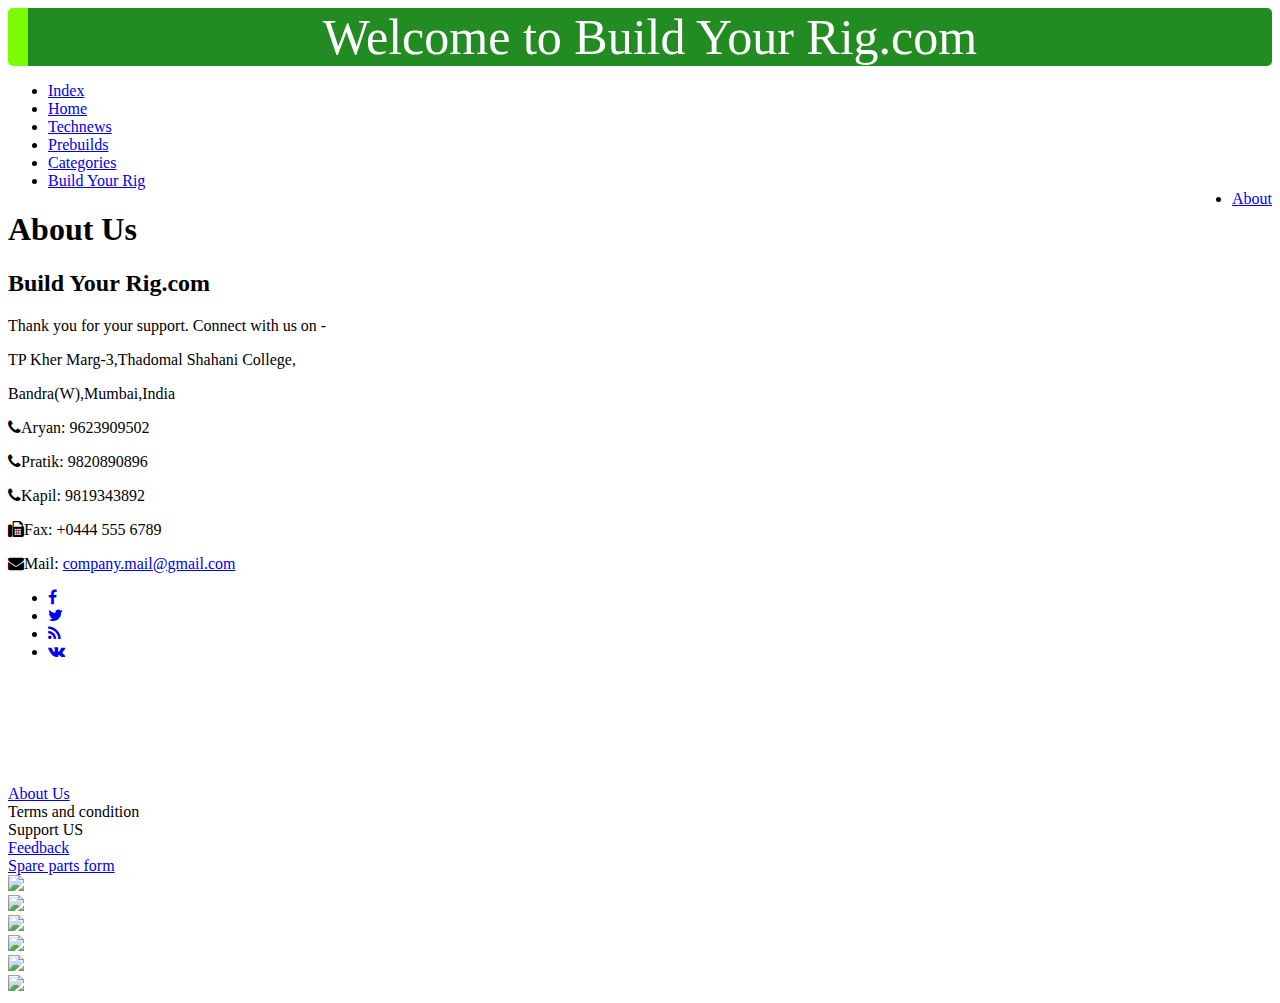
==== commit 011caec8: "aryan changes" ====
--- a/aboutus.html
+++ b/aboutus.html
@@ -1,110 +1,110 @@
-
-<!DOCTYPE html>
-<html lang="zxx">
-
-<head>
-	<title>About US
-	</title>
-	<link rel="stylesheet" type="text/css" href="style.css">
-	<meta name="viewport" content="width=device-width, initial-scale=1" />
-	<meta http-equiv="Content-Type" content="text/html; charset=utf-8" />
-	<meta name="keywords" content="Company Coming soon Responsive Widget,Login form widgets, Sign up Web forms , Login signup Responsive web form,Flat Pricing table,Flat Drop downs,Registration Forms,News letter Forms,Elements"/>
-    <script>
-		addEventListener("load", function () {
-			setTimeout(hideURLbar, 0);
-		}, false);
-
-		function hideURLbar() {
-			window.scrollTo(0, 1);
-		}
-	</script>
-	<!-- font files -->
-	<link href="//fonts.googleapis.com/css?family=Work+Sans:100,200,300,400,500,600,700,800,900" rel="stylesheet">
-	<!-- /font files -->
-	<!-- css files -->
-	<link href="css/style_aboutus.css" rel="stylesheet" type="text/css" media="all" />
-	<link href="css/font-awesome.css" rel="stylesheet" type="text/css" media="all" />
-	<!-- /css files -->
-	<body>
-
-		<div style="text-align:center;color:white;border-left: 20px solid lawngreen;background-color: forestgreen;border-radius: 5px;font-size:50px">
-	    Welcome to Build Your Rig.com
-	  </div>
-
-	  <ul class="nav" >
-	    <li><a href="index.html">Index</a></li>
-	    <li><a class="active" href="homepage_mod.html">Home</a></li>
-	    <li><a href="technews.html">Technews</a></li>
-	    <li><a href="prebuilds.html">Prebuilds</a></li>
-	    <li><a href="categories.html">Categories</a></li>
-	    <li><a href="build.html">Build Your Rig</a></li>
-	    <li style="float:right;"><a href="about.html">About</a></li>
-	  </ul>
-
-		<div class="banner-layer">
-			<div class="logo text-center">
-				<h1>
-
-					About Us
-				</h1>
-			</div>
-			<div class="w3ls-container   text-center">
-
-				<div class="w3l-content">
-					<div class="left-grid">
-						<h2 class="text-w3layouts">Build Your Rig.com</h2>
-					</div>
-					<div class="right-grid">
-						<p>
-Thank you for your support. Connect with us on -</p>
-				<div class="footer-grids">
-					<p>TP Kher Marg-3,Thadomal Shahani College, </p>
-					<p class="my-2">Bandra(W),Mumbai,India</p>
-					<p class="phone"><span class="fa fa-phone"></span>Aryan: 9623909502</p>
-					<p class="phone"><span class="fa fa-phone"></span>Pratik: 9820890896</p>
-					<p class="phone"><span class="fa fa-phone"></span>Kapil: 9819343892</p>
-					<p class="phone my-2"><span class="fa fa-fax"></span>Fax: +0444 555 6789</p>
-					<p class="phone"><span class="fa fa-envelope"></span>Mail:
-						<a href="mailto:aryomandeore@gmail.com">company.mail@gmail.com</a>
-					</p>
-				</div>
-				<div class="agileinfo-social-grids">
-					<ul>
-						<li><a href="#"><span class="fa fa-facebook"></span></a></li>
-						<li><a href="#"><span class="fa fa-twitter"></span></a></li>
-						<li><a href="#"><span class="fa fa-rss"></span></a></li>
-						<li><a href="#"><span class="fa fa-vk"></span></a></li>
-					</ul>
-				</div>
-						<div class="sub-form">
-							<form action="#" method="post">
-							</form>
-						</div>
-
-					</div>
-				</div>
-		</div>
-		<br>
-		<br>
-		<br>
-		<br>
-		<br>
-		<footer>
-	  <div class="footer">
-	    <ul style ="list-style-type:none; display:inline;">
-	      <li><a href ="aboutus.html">About Us</a></li>
-	      <li><a>Terms and condition</a></li>
-	      <li><a>Support US</a></li>
-	      <li><a href="feedback.html" >Feedback</a></li>
-	      <li><a href="request_form.html" >Spare parts form</a></li>
-	      <li><a href = https://www.facebook.com/><img src="images/001-facebook.png"></a></li>
-	      <li><a href = https://www.instagram.com/><img src="images/006-instagram.png"></a></li>
-	      <li><a href = https://www.twitter.com/><img src="images/002-twitter.png"></a></li>
-	      <li><a href = https://www.linkedin.com/><img src="images/005-linkedin.png"></a></li>
-	      <li><a href = https://plus.google.com/discover><img src="images/003-google-plus.png"></a></li>
-	      <li><a href = https://www.whatsapp.com/><img src="images/whatsapp.png"></a></li>
-	    </ul>
-	  </div>
-	</footer>
-	</body>
-</html>
+
+<!DOCTYPE html>
+<html lang="zxx">
+
+<head>
+	<title>About US
+	</title>
+	<link rel="stylesheet" type="text/css" href="style.css">
+	<meta name="viewport" content="width=device-width, initial-scale=1" />
+	<meta http-equiv="Content-Type" content="text/html; charset=utf-8" />
+	<meta name="keywords" content="Company Coming soon Responsive Widget,Login form widgets, Sign up Web forms , Login signup Responsive web form,Flat Pricing table,Flat Drop downs,Registration Forms,News letter Forms,Elements"/>
+    <script>
+		addEventListener("load", function () {
+			setTimeout(hideURLbar, 0);
+		}, false);
+
+		function hideURLbar() {
+			window.scrollTo(0, 1);
+		}
+	</script>
+	<!-- font files -->
+	<link href="//fonts.googleapis.com/css?family=Work+Sans:100,200,300,400,500,600,700,800,900" rel="stylesheet">
+	<!-- /font files -->
+	<!-- css files -->
+	<link href="css/style_aboutus.css" rel="stylesheet" type="text/css" media="all" />
+	<link href="css/font-awesome.css" rel="stylesheet" type="text/css" media="all" />
+	<!-- /css files -->
+	<body>
+
+		<div style="text-align:center;color:white;border-left: 20px solid lawngreen;background-color: forestgreen;border-radius: 5px;font-size:50px">
+	    Welcome to Build Your Rig.com
+	  </div>
+
+	  <ul class="nav" >
+	    <li><a href="index.html">Index</a></li>
+	    <li><a class="active" href="homepage_mod.html">Home</a></li>
+	    <li><a href="technews.html">Technews</a></li>
+	    <li><a href="prebuilds.html">Prebuilds</a></li>
+	    <li><a href="categories.html">Categories</a></li>
+	    <li><a href="build.html">Build Your Rig</a></li>
+	    <li style="float:right;"><a href="about.html">About</a></li>
+	  </ul>
+
+		<div class="banner-layer">
+			<div class="logo text-center">
+				<h1>
+
+					About Us
+				</h1>
+			</div>
+			<div class="w3ls-container   text-center">
+
+				<div class="w3l-content">
+					<div class="left-grid">
+						<h2 class="text-w3layouts">Build Your Rig.com</h2>
+					</div>
+					<div class="right-grid">
+						<p>
+Thank you for your support. Connect with us on -</p>
+				<div class="footer-grids">
+					<p>TP Kher Marg-3,Thadomal Shahani College, </p>
+					<p class="my-2">Bandra(W),Mumbai,India</p>
+					<p class="phone"><span class="fa fa-phone"></span>Aryan: 9623909502</p>
+					<p class="phone"><span class="fa fa-phone"></span>Pratik: 9820890896</p>
+					<p class="phone"><span class="fa fa-phone"></span>Kapil: 9819343892</p>
+					<p class="phone my-2"><span class="fa fa-fax"></span>Fax: +0444 555 6789</p>
+					<p class="phone"><span class="fa fa-envelope"></span>Mail:
+						<a href="mailto:aryomandeore@gmail.com">company.mail@gmail.com</a>
+					</p>
+				</div>
+				<div class="agileinfo-social-grids">
+					<ul>
+						<li><a href="#"><span class="fa fa-facebook"></span></a></li>
+						<li><a href="#"><span class="fa fa-twitter"></span></a></li>
+						<li><a href="#"><span class="fa fa-rss"></span></a></li>
+						<li><a href="#"><span class="fa fa-vk"></span></a></li>
+					</ul>
+				</div>
+						<div class="sub-form">
+							<form action="#" method="post">
+							</form>
+						</div>
+
+					</div>
+				</div>
+		</div>
+		<br>
+		<br>
+		<br>
+		<br>
+		<br>
+		<footer>
+	  <div class="footer">
+	    <ul style ="list-style-type:none; display:inline;">
+	      <li><a href ="aboutus.html">About Us</a></li>
+	      <li><a>Terms and condition</a></li>
+	      <li><a>Support US</a></li>
+	      <li><a href="feedback.html" >Feedback</a></li>
+	      <li><a href="request_form.html" >Spare parts form</a></li>
+	      <li><a href = https://www.facebook.com/><img src="images/001-facebook.png"></a></li>
+	      <li><a href = https://www.instagram.com/><img src="images/006-instagram.png"></a></li>
+	      <li><a href = https://www.twitter.com/><img src="images/002-twitter.png"></a></li>
+	      <li><a href = https://www.linkedin.com/><img src="images/005-linkedin.png"></a></li>
+	      <li><a href = https://plus.google.com/discover><img src="images/003-google-plus.png"></a></li>
+	      <li><a href = https://www.whatsapp.com/><img src="images/whatsapp.png"></a></li>
+	    </ul>
+	  </div>
+	</footer>
+	</body>
+</html>
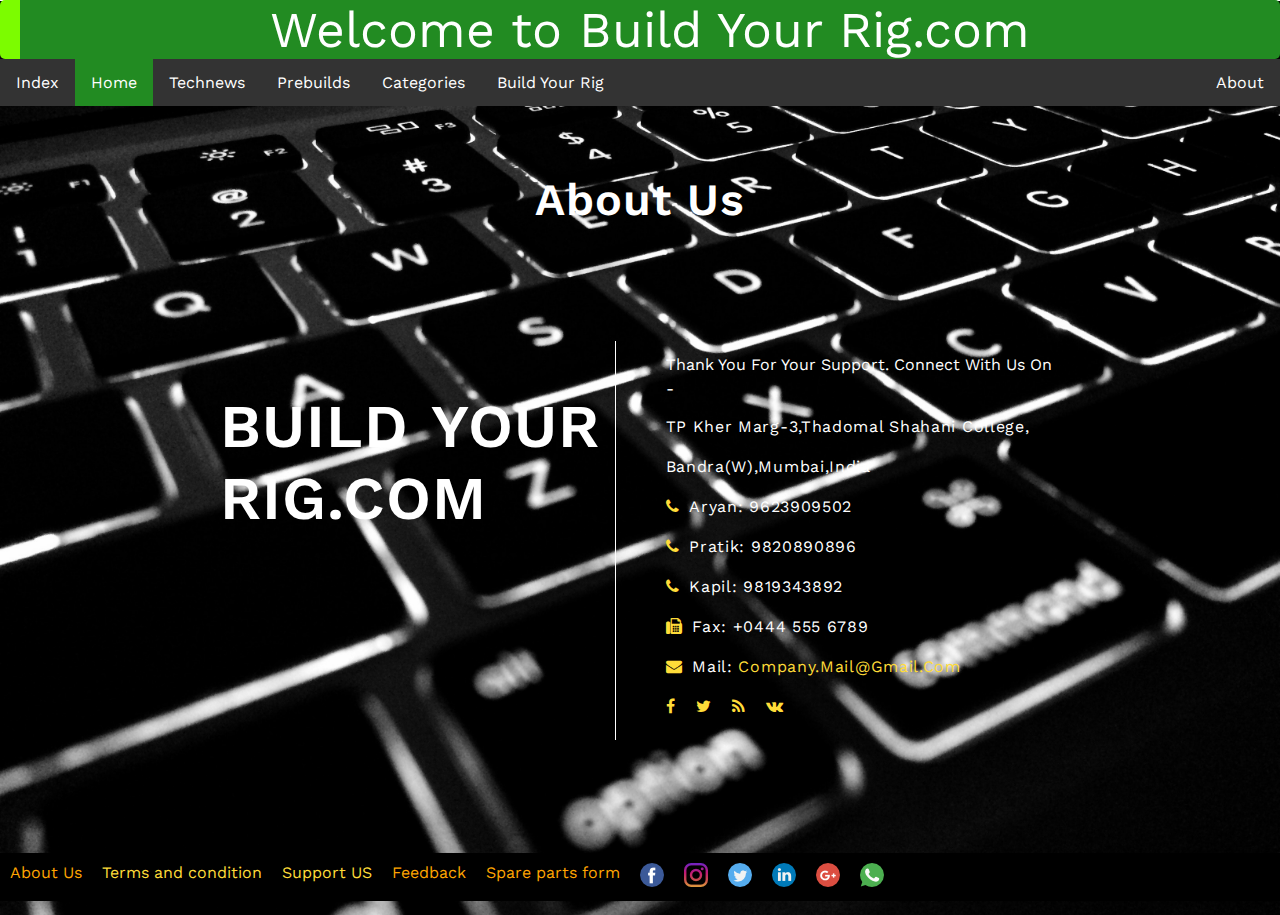
==== commit 1260cccf: "Merge branch 'master' of https://github.com/Aryan120798/IP_MP" ====
--- a/aboutus.html
+++ b/aboutus.html
@@ -1,110 +1,110 @@
-
-<!DOCTYPE html>
-<html lang="zxx">
-
-<head>
-	<title>About US
-	</title>
-	<link rel="stylesheet" type="text/css" href="style.css">
-	<meta name="viewport" content="width=device-width, initial-scale=1" />
-	<meta http-equiv="Content-Type" content="text/html; charset=utf-8" />
-	<meta name="keywords" content="Company Coming soon Responsive Widget,Login form widgets, Sign up Web forms , Login signup Responsive web form,Flat Pricing table,Flat Drop downs,Registration Forms,News letter Forms,Elements"/>
-    <script>
-		addEventListener("load", function () {
-			setTimeout(hideURLbar, 0);
-		}, false);
-
-		function hideURLbar() {
-			window.scrollTo(0, 1);
-		}
-	</script>
-	<!-- font files -->
-	<link href="//fonts.googleapis.com/css?family=Work+Sans:100,200,300,400,500,600,700,800,900" rel="stylesheet">
-	<!-- /font files -->
-	<!-- css files -->
-	<link href="css/style_aboutus.css" rel="stylesheet" type="text/css" media="all" />
-	<link href="css/font-awesome.css" rel="stylesheet" type="text/css" media="all" />
-	<!-- /css files -->
-	<body>
-
-		<div style="text-align:center;color:white;border-left: 20px solid lawngreen;background-color: forestgreen;border-radius: 5px;font-size:50px">
-	    Welcome to Build Your Rig.com
-	  </div>
-
-	  <ul class="nav" >
-	    <li><a href="index.html">Index</a></li>
-	    <li><a class="active" href="homepage_mod.html">Home</a></li>
-	    <li><a href="technews.html">Technews</a></li>
-	    <li><a href="prebuilds.html">Prebuilds</a></li>
-	    <li><a href="categories.html">Categories</a></li>
-	    <li><a href="build.html">Build Your Rig</a></li>
-	    <li style="float:right;"><a href="about.html">About</a></li>
-	  </ul>
-
-		<div class="banner-layer">
-			<div class="logo text-center">
-				<h1>
-
-					About Us
-				</h1>
-			</div>
-			<div class="w3ls-container   text-center">
-
-				<div class="w3l-content">
-					<div class="left-grid">
-						<h2 class="text-w3layouts">Build Your Rig.com</h2>
-					</div>
-					<div class="right-grid">
-						<p>
-Thank you for your support. Connect with us on -</p>
-				<div class="footer-grids">
-					<p>TP Kher Marg-3,Thadomal Shahani College, </p>
-					<p class="my-2">Bandra(W),Mumbai,India</p>
-					<p class="phone"><span class="fa fa-phone"></span>Aryan: 9623909502</p>
-					<p class="phone"><span class="fa fa-phone"></span>Pratik: 9820890896</p>
-					<p class="phone"><span class="fa fa-phone"></span>Kapil: 9819343892</p>
-					<p class="phone my-2"><span class="fa fa-fax"></span>Fax: +0444 555 6789</p>
-					<p class="phone"><span class="fa fa-envelope"></span>Mail:
-						<a href="mailto:aryomandeore@gmail.com">company.mail@gmail.com</a>
-					</p>
-				</div>
-				<div class="agileinfo-social-grids">
-					<ul>
-						<li><a href="#"><span class="fa fa-facebook"></span></a></li>
-						<li><a href="#"><span class="fa fa-twitter"></span></a></li>
-						<li><a href="#"><span class="fa fa-rss"></span></a></li>
-						<li><a href="#"><span class="fa fa-vk"></span></a></li>
-					</ul>
-				</div>
-						<div class="sub-form">
-							<form action="#" method="post">
-							</form>
-						</div>
-
-					</div>
-				</div>
-		</div>
-		<br>
-		<br>
-		<br>
-		<br>
-		<br>
-		<footer>
-	  <div class="footer">
-	    <ul style ="list-style-type:none; display:inline;">
-	      <li><a href ="aboutus.html">About Us</a></li>
-	      <li><a>Terms and condition</a></li>
-	      <li><a>Support US</a></li>
-	      <li><a href="feedback.html" >Feedback</a></li>
-	      <li><a href="request_form.html" >Spare parts form</a></li>
-	      <li><a href = https://www.facebook.com/><img src="images/001-facebook.png"></a></li>
-	      <li><a href = https://www.instagram.com/><img src="images/006-instagram.png"></a></li>
-	      <li><a href = https://www.twitter.com/><img src="images/002-twitter.png"></a></li>
-	      <li><a href = https://www.linkedin.com/><img src="images/005-linkedin.png"></a></li>
-	      <li><a href = https://plus.google.com/discover><img src="images/003-google-plus.png"></a></li>
-	      <li><a href = https://www.whatsapp.com/><img src="images/whatsapp.png"></a></li>
-	    </ul>
-	  </div>
-	</footer>
-	</body>
-</html>
+
+<!DOCTYPE html>
+<html lang="zxx">
+
+<head>
+	<title>About US
+	</title>
+	<link rel="stylesheet" type="text/css" href="style.css">
+	<meta name="viewport" content="width=device-width, initial-scale=1" />
+	<meta http-equiv="Content-Type" content="text/html; charset=utf-8" />
+	<meta name="keywords" content="Company Coming soon Responsive Widget,Login form widgets, Sign up Web forms , Login signup Responsive web form,Flat Pricing table,Flat Drop downs,Registration Forms,News letter Forms,Elements"/>
+    <script>
+		addEventListener("load", function () {
+			setTimeout(hideURLbar, 0);
+		}, false);
+
+		function hideURLbar() {
+			window.scrollTo(0, 1);
+		}
+	</script>
+	<!-- font files -->
+	<link href="//fonts.googleapis.com/css?family=Work+Sans:100,200,300,400,500,600,700,800,900" rel="stylesheet">
+	<!-- /font files -->
+	<!-- css files -->
+	<link href="css/style_aboutus.css" rel="stylesheet" type="text/css" media="all" />
+	<link href="css/font-awesome.css" rel="stylesheet" type="text/css" media="all" />
+	<!-- /css files -->
+	<body>
+
+		<div style="text-align:center;color:white;border-left: 20px solid lawngreen;background-color: forestgreen;border-radius: 5px;font-size:50px">
+	    Welcome to Build Your Rig.com
+	  </div>
+
+	  <ul class="nav" >
+	    <li><a href="index.html">Index</a></li>
+	    <li><a class="active" href="homepage_mod.html">Home</a></li>
+	    <li><a href="technews.html">Technews</a></li>
+	    <li><a href="prebuilds.html">Prebuilds</a></li>
+	    <li><a href="categories.html">Categories</a></li>
+	    <li><a href="build.html">Build Your Rig</a></li>
+	    <li style="float:right;"><a href="about.html">About</a></li>
+	  </ul>
+
+		<div class="banner-layer">
+			<div class="logo text-center">
+				<h1>
+
+					About Us
+				</h1>
+			</div>
+			<div class="w3ls-container   text-center">
+
+				<div class="w3l-content">
+					<div class="left-grid">
+						<h2 class="text-w3layouts">Build Your Rig.com</h2>
+					</div>
+					<div class="right-grid">
+						<p>
+Thank you for your support. Connect with us on -</p>
+				<div class="footer-grids">
+					<p>TP Kher Marg-3,Thadomal Shahani College, </p>
+					<p class="my-2">Bandra(W),Mumbai,India</p>
+					<p class="phone"><span class="fa fa-phone"></span>Aryan: 9623909502</p>
+					<p class="phone"><span class="fa fa-phone"></span>Pratik: 9820890896</p>
+					<p class="phone"><span class="fa fa-phone"></span>Kapil: 9819343892</p>
+					<p class="phone my-2"><span class="fa fa-fax"></span>Fax: +0444 555 6789</p>
+					<p class="phone"><span class="fa fa-envelope"></span>Mail:
+						<a href="mailto:aryomandeore@gmail.com">company.mail@gmail.com</a>
+					</p>
+				</div>
+				<div class="agileinfo-social-grids">
+					<ul>
+						<li><a href="#"><span class="fa fa-facebook"></span></a></li>
+						<li><a href="#"><span class="fa fa-twitter"></span></a></li>
+						<li><a href="#"><span class="fa fa-rss"></span></a></li>
+						<li><a href="#"><span class="fa fa-vk"></span></a></li>
+					</ul>
+				</div>
+						<div class="sub-form">
+							<form action="#" method="post">
+							</form>
+						</div>
+
+					</div>
+				</div>
+		</div>
+		<br>
+		<br>
+		<br>
+		<br>
+		<br>
+		<footer>
+	  <div class="footer">
+	    <ul style ="list-style-type:none; display:inline;">
+	      <li><a href ="aboutus.html">About Us</a></li>
+	      <li><a>Terms and condition</a></li>
+	      <li><a>Support US</a></li>
+	      <li><a href="feedback.html" >Feedback</a></li>
+	      <li><a href="request_form.html" >Spare parts form</a></li>
+	      <li><a href = https://www.facebook.com/><img src="images/001-facebook.png"></a></li>
+	      <li><a href = https://www.instagram.com/><img src="images/006-instagram.png"></a></li>
+	      <li><a href = https://www.twitter.com/><img src="images/002-twitter.png"></a></li>
+	      <li><a href = https://www.linkedin.com/><img src="images/005-linkedin.png"></a></li>
+	      <li><a href = https://plus.google.com/discover><img src="images/003-google-plus.png"></a></li>
+	      <li><a href = https://www.whatsapp.com/><img src="images/whatsapp.png"></a></li>
+	    </ul>
+	  </div>
+	</footer>
+	</body>
+</html>
--- a/style.css
+++ b/style.css
@@ -0,0 +1,86 @@
+  body {margin:0;
+  /* The image used */
+background-image: url("images/images.jpg");
+
+/* Set a specific height */
+min-height: 500px;
+
+/* Create the parallax scrolling effect */
+background-attachment: fixed;
+background-position: center;
+background-repeat: no-repeat;
+background-size: cover;}
+
+
+  ul.nav {
+    list-style-type: none;
+    margin: 0;
+    padding: 0;
+    overflow: hidden;
+    background-color: #333;
+    position: sticky;
+    top: 0;
+    width: 100%;
+  }
+
+  .nav li {
+    float: left;
+  }
+
+  .nav li a {
+    display: block;
+    color: white;
+    text-align: center;
+    padding: 14px 16px;
+    text-decoration: none;
+  }
+
+  .nav li a:hover:not(.active) {
+    background-color: #111;
+  }
+
+  .nav li a.active {
+    background-color: forestgreen;
+  }
+.footer {
+    position: fixed;
+    left: 0;
+    bottom: 0;
+    width: 100%;
+    background-color: black;
+    overflow:hidden;
+    color: orange;
+    text-align: center;
+    display:inline;
+  }
+
+  .footer ul{
+    display:inline;
+    margin:0;
+    padding:0;
+
+  }
+
+  .footer li{
+    float:left;
+    display:block;
+    padding:10px 10px;
+  }
+
+  .footer a:link {
+    color: orange;
+    text-decoration: none ;
+  }
+  .footer a:visited {
+    color: orange;
+    text-decoration: none ;
+  }
+
+  .footer a:hover {
+    color: white;
+    text-decoration: none ;
+  }
+  .footer li a.active {
+    color: white;
+    text-decoration: none ;
+  }
--- a/css/style_aboutus.css
+++ b/css/style_aboutus.css
@@ -0,0 +1,705 @@
+
+
+html,
+body,
+div,
+span,
+applet,
+object,
+iframe,
+h1,
+h2,
+h3,
+h4,
+h5,
+h6,
+p,
+blockquote,
+pre,
+a,
+abbr,
+acronym,
+address,
+big,
+cite,
+code,
+del,
+dfn,
+em,
+img,
+ins,
+kbd,
+q,
+s,
+samp,
+small,
+strike,
+strong,
+sub,
+sup,
+tt,
+var,
+b,
+u,
+i,
+dl,
+dt,
+dd,
+ol,
+nav ul,
+nav li,
+fieldset,
+form,
+label,
+legend,
+table,
+caption,
+tbody,
+tfoot,
+thead,
+tr,
+th,
+td,
+article,
+aside,
+canvas,
+details,
+embed,
+figure,
+figcaption,
+footer,
+header,
+hgroup,
+menu,
+nav,
+output,
+ruby,
+section,
+summary,
+time,
+mark,
+audio,
+video {
+    margin: 0;
+    padding: 0;
+    border: 0;
+    font-size: 100%;
+    font: inherit;
+    vertical-align: baseline;
+    color: #ffdc39;
+}
+
+article,
+aside,
+details,
+figcaption,
+figure,
+footer,
+header,
+hgroup,
+menu,
+nav,
+section {
+    display: block;
+}
+
+ol,
+ul {
+    list-style: none;
+    margin: 0px;
+    padding: 0px;
+}
+
+blockquote,
+q {
+    quotes: none;
+}
+
+blockquote:before,
+blockquote:after,
+q:before,
+q:after {
+    content: '';
+    content: none;
+}
+
+table {
+    border-collapse: collapse;
+    border-spacing: 0;
+}
+
+
+/* start editing from here */
+
+a {
+    text-decoration: none;
+}
+
+.text-w3layouts-rt {
+    text-align: right;
+}
+
+
+/* text align right */
+
+.text-w3layouts-lt {
+    text-align: left;
+}
+
+
+/* text align left */
+
+.text-w3layouts-center {
+    text-align: center;
+}
+
+
+/* text align center */
+
+.float-rt {
+    float: right;
+}
+
+
+/* float right */
+
+.float-lt {
+    float: left;
+}
+
+
+/* float left */
+
+.clear {
+    clear: both;
+}
+
+
+/* clear float */
+
+.pos-relative {
+    position: relative;
+}
+
+
+/* Position Relative */
+
+.pos-absolute {
+    position: absolute;
+}
+
+
+/* Position Absolute */
+
+.vertical-base {
+    vertical-align: baseline;
+}
+
+
+/* vertical align baseline */
+
+.vertical-top {
+    vertical-align: top;
+}
+
+
+/* vertical align top */
+
+nav.vertical ul li {
+    display: block;
+}
+
+
+/* vertical menu */
+
+nav.horizontal ul li {
+    display: inline-block;
+}
+
+
+/* horizontal menu */
+
+img {
+    max-width: 100%;
+}
+
+
+/*--- end reset code ---*/
+
+body {
+    font-family: 'Work Sans', sans-serif;
+    background: url(../images/bg.jpg) no-repeat center;
+    background-size: cover;
+    background-attachment: fixed;
+
+}
+p {
+    font-size: 1em;
+    line-height: 1.5;
+}
+
+.text-center {
+    text-align: center;
+}
+
+
+/* Header */
+
+a {
+    transition: 0.5s all;
+    -webkit-transition: 0.5s all;
+    -moz-transition: 0.5s all;
+    -o-transition: 0.5s all;
+    -ms-transition: 0.5s all;
+    text-decoration: none;
+}
+
+.w3ls-container {
+    max-width: 840px;
+    padding: 9vw 5vw 0;
+    margin: 0 auto;
+}
+.logo h1 {
+    padding-top: 1.5em;
+}
+
+.logo h1{
+    color: #fff;
+    display: inline-block;
+    font-size: 2.8em;
+    font-family: 'Work Sans', sans-serif;
+    text-transform: capitalize;
+    font-weight: 600;
+    letter-spacing: 1px;
+}
+
+.left-grid {
+    border-right: 1px solid #fff;
+}
+
+h2.text-w3layouts {
+    font-size: 3.5em;
+    color: #fff;
+    text-transform: uppercase;
+    font-weight: 600;
+    word-spacing: 4px;
+    letter-spacing: 1px;
+    margin: 0.8em 0 0;
+    text-align: left;
+}
+span.text-w3layouts {
+    color: #fff;
+    font-size: 2.5em;
+    text-transform: uppercase;
+    font-weight: 600;
+}
+
+span.bar:before {
+    content: '';
+    position: absolute;
+    top: 0px;
+    right: 0;
+    width: 30%;
+    background: #fff;
+    height: 10px;
+    border-radius: 0 10px 10px 0;
+}
+
+.sub-form input[type="email"] {
+    padding: 0.8em;
+    border: solid 1px #dbd8d1;
+    width: 77%;
+    margin-right: 10px;
+    font-size: 1em;
+    color: #fff;
+    outline: none;
+    display: inline-block;
+    background: transparent;
+    font-family: 'Work Sans', sans-serif;
+}
+
+.sub-form button {
+    color: #ffdc39;
+    padding: 0.89em;
+    width: 12%;
+    font-size: 1em;
+    text-align: center;
+    cursor: pointer;
+    text-decoration: none;
+     background: transparent;
+    border: solid 1px #ffffff;
+    transition: 0.5s all;
+    -webkit-transition: 0.5s all;
+    -moz-transition: 0.5s all;
+    -o-transition: 0.5s all;
+    -ms-transition: 0.5s all;
+}
+
+.sub-form button:hover {
+    color: #000;
+    background: #ffdc39;
+	 border: solid 1px #ffdc39;
+}
+.sub-form button:focus {
+    outline: none;
+}
+p.phone span.fa {
+    padding-right: 10px;
+    color: #ffdc39;
+}
+.sub-form {
+    margin-bottom: 1.5em;
+}
+.footer-grids p {
+    color: #bbbbbb;
+    line-height: 28px;
+    font-size: 15px;
+    letter-spacing: .7px;
+}
+.footer-grids a {
+    padding: 0;
+}
+.footer-grids a {
+    color: #ffdc39;
+}
+.footer-grids a:hover {
+    color: #fff;
+}
+.footer-grids p.phone {
+    text-transform: capitalize;
+}
+.w3ls-container p {
+    color: #fff;
+    font-size: 1em;
+    margin: 12px 0;
+    text-transform: capitalize;
+    text-align: left;
+}
+.right-grid {
+    padding-left: 50px;
+}
+.footer p {
+    text-align: center;
+    font-size: 16px;
+    color: #fff;
+    letter-spacing: 1px;
+    font-weight: 400;
+}
+
+.footer p a {
+    color: #fff;
+}
+
+.footer p a:hover {
+    color: #12b776;
+}
+/*-- social-icons --*/
+.agileinfo-social-grids {
+    margin: 1em 0;
+    flex-basis: 100%;
+    text-align: left;
+}
+.agileinfo-social-grids ul{
+	padding:0;
+	margin:0;
+}
+.agileinfo-social-grids ul li{
+    display: inline-block;
+}
+.agileinfo-social-grids ul li a {
+    color: #ffffff;
+    text-align: center;
+    font-size: 16px;
+}
+.agileinfo-social-grids ul li a span.fa{
+    transition: 0.5s all;
+    -webkit-transition: 0.5s all;
+    -moz-transition: 0.5s all;
+    -o-transition: 0.5s all;
+    -ms-transition: 0.5s all;
+}
+.agileinfo-social-grids ul li a span.fa.fa-facebook:hover {
+    color: #3b5998;
+}
+.agileinfo-social-grids ul li a span.fa.fa-twitter{
+	margin:0 1em;
+}
+.agileinfo-social-grids ul li a span.fa.fa-twitter:hover{
+	color: #55acee;
+}
+.agileinfo-social-grids ul li a span.fa.fa-rss{
+	margin:0 1em 0 0;
+}
+.agileinfo-social-grids ul li a span.fa.fa-rss:hover{
+	color: #f26522;
+}
+.agileinfo-social-grids ul li a span.fa.fa-vk:hover{
+	color: #45668e;
+}
+
+/*-- //social icons --*/
+
+@media screen and (max-width: 1440px) {
+    h2.text-w3layouts {
+        font-size: 3.8em;
+    }
+    .footer p {
+        padding-bottom: 2em;
+    }
+}
+
+@media screen and (max-width: 1080px) {
+    .w3ls-container  {
+        width: 95%;
+    }
+    h2.text-w3layouts {
+        font-size: 3.6em;
+    }
+
+}
+@media screen and (max-width: 1024px) {
+    h2.text-w3layouts {
+        font-size: 3.4em;
+    }
+}
+
+@media screen and (max-width: 991px) {
+    h2.text-w3layouts {
+        font-size: 3.2em;
+    }
+    .logo h1 span {
+        font-size: 1em;
+        width: 75px;
+        line-height: 1.7;
+        height: 75px;
+    }
+    span.text-w3layouts {
+        font-size: 2.2em;
+    }
+}
+
+@media screen and (max-width: 900px) {
+    .w3ls-container  {
+        width: 98%;
+    }
+    .sub-form button {
+        width: 16%;
+    }
+    h2.text-w3layouts {
+        font-size: 3.2em;
+    }
+}
+@media screen and (min-width: 801px) {
+
+.w3l-content {
+    display: -webkit-box;
+    display: -moz-box;
+    display: -ms-flexbox;
+    display: -webkit-flex;
+    display: flex;
+    margin-bottom: 5em;
+}
+
+.left-grid,
+.right-grid {
+    -webkit-box-flex: 1;
+    /* OLD - iOS 6-, Safari 3.1-6 */
+    -moz-box-flex: 1;
+    /* OLD - Firefox 19- */
+    width: 20%;
+    /* For old syntax, otherwise collapses. */
+    -webkit-flex: 1;
+    /* Chrome */
+    -ms-flex: 1;
+    /* IE 10 */
+    flex: 1;
+    /* NEW, Spec - Opera 12.1, Firefox 20+ */
+}
+}
+
+@media screen and (max-width: 800px) {
+    h2.text-w3layouts {
+        font-size: 3em;
+    }
+    .w3ls-container  {
+        width: 72%;
+        margin: 0em auto 3em;
+    }
+   .left-grid {
+        border-bottom: 1px solid #fff;
+        border-right: none;
+        padding-bottom: 2em;
+    }
+	    .sub-form input[type="email"] {
+    width: 76%;
+	}
+.w3ls-container {
+    padding: 4vw 5vw 0;
+}
+ .right-grid {
+    padding-left: 0;
+    padding-top: 20px;
+}
+}
+@media screen and (max-width: 768px) {
+    h2.text-w3layouts {
+        font-size: 2em;
+    }
+}
+@media screen and (max-width: 736px) {
+.sub-form input[type="email"] {
+    width: 75%;
+}
+}
+@media screen and (max-width: 667px) {
+    .w3ls-container  {
+        width: 78%;
+    }
+	.logo h1 {
+    font-size: 2.5em;
+	}
+}
+
+@media screen and (max-width: 640px) {
+    .logo h1 span {
+        font-size: 0.95em;
+        width: 65px;
+        line-height: 1.6;
+        height: 65px;
+    }
+}
+
+@media screen and (max-width: 600px) {
+	.sub-form input[type="email"] {
+    width: 74%;
+}
+.footer p {
+    font-size: 14px;
+    line-height: 1.8em;
+}
+}
+}
+
+@media screen and (max-width: 568px) {
+    .social_list li {
+        margin-left: 0.8em;
+    }
+    .w3ls-container  p {
+        font-size: 1em;
+    }
+	.sub-form input[type="email"] {
+    width: 73%;
+}
+}
+
+@media screen and (max-width: 480px) {
+    .w3ls-container  {
+        width: 88%;
+    }
+    .sub-form input[type="email"] {
+        width:70%;
+    }
+    .footer p {
+        padding: 0 2em 2em;
+        line-height: 1.7;
+    }
+    span.text-w3layouts {
+        font-size: 2em;
+    }
+	.logo h1 {
+    font-size: 2em;
+}
+h2.text-w3layouts {
+    font-size: 1.6em;
+}
+}
+@media screen and (max-width: 440px) {
+.sub-form input[type="email"] {
+    width: 70%;
+}
+}
+@media screen and (max-width: 414px) {
+    .w3ls-container  {
+        width: 88%;
+    }
+    span.bar {
+        width: 70%;
+    }
+    .sub-form input[type="email"] {
+        width: 70%;
+    }
+    ul.social_list {
+        margin: 2em 0;
+    }
+   span.text-w3layouts {
+        font-size: 1.85em;
+    }
+    .logo h1 a {
+        font-size: 2.5em;
+    }
+    .logo h1 span {
+        width: 60px;
+        height: 60px;
+    }
+}
+
+@media screen and (max-width: 384px) {
+    h2.text-w3layouts {
+        font-size: 1.5em;
+    }
+   .sub-form input[type="email"] {
+        margin-right: 5px;
+    }
+    .w3ls-container  p {
+        font-size: 1em;
+    }
+    span.text-w3layouts {
+        font-size: 1.6em;
+    }
+	.logo h1 {
+    font-size: 1.8em;
+}
+}
+
+@media screen and (max-width: 375px) {
+    .logo h1 span {
+        font-size: 0.85em;
+        width: 60px;
+        line-height: 1.6;
+        height: 60px;
+    }
+    h2.text-w3layouts {
+        font-size: 1.6em;
+    }
+
+}
+
+@media screen and (max-width: 320px) {
+    .logo h1 a {
+        font-size: 2.3em;
+    }
+    span.text-w3layouts {
+        font-size: 1.3em;
+    }
+    h2.text-w3layouts {
+        font-size: 1.2em;
+    }
+    span.bar {
+        width: 75%;
+    }
+    .sub-form input[type="email"] {
+        width: 63%;
+    }
+    .sub-form button {
+        width: 18%;
+    }
+    .w3ls-container  {
+        margin: 1em auto 2em;
+    }
+	.logo h1 {
+    font-size: 1.5em;
+}
+.left-grid {
+    padding-bottom: 1em;
+}
+}
